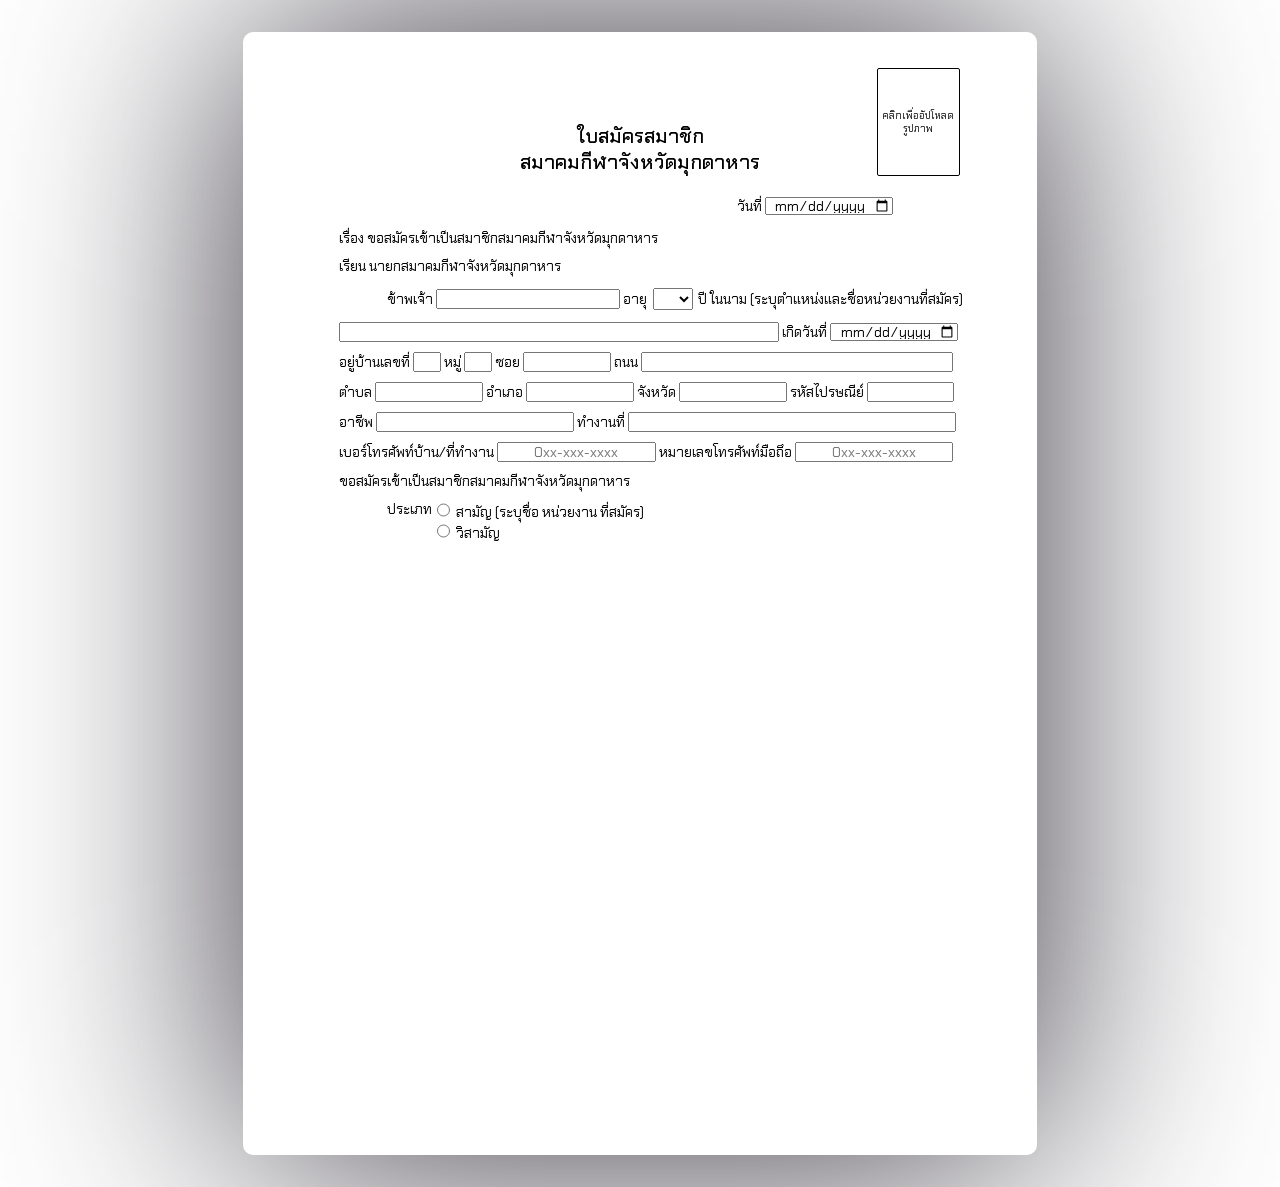
==== HW1/index.html @ bca7b2be "push half HW1" ====
<!DOCTYPE html>
<html lang="en">

<head>
    <meta charset="UTF-8">
    <meta name="viewport" content="width=device-width, initial-scale=1.0">
    <title>Signup - Mukdahan Provincial Sports Association</title>
    <link rel="stylesheet" href="style.css">
</head>

<body>
    <div class="container">
        <header class="header">
            <h1>ใบสมัครสมาชิก<br>สมาคมกีฬาจังหวัดมุกดาหาร</h1>
            <div class="frame">
                <input type="file" accept="image/jpeg, image/png" onchange="loadFile(event)">
                <p id="upload_area" style="font-size: 10px;">คลิกเพื่ออัปโหลดรูปภาพ</p>
                <img id="output">
            </div>
            <div class="date_input">
                <label for="date">วันที่</label>
                <input type="date" name="date" id="date">
            </div>
        </header>
        <main class="form">
            <h2>เรื่อง ขอสมัครเข้าเป็นสมาชิกสมาคมกีฬาจังหวัดมุกดาหาร</h2>
            <h2>เรียน นายกสมาคมกีฬาจังหวัดมุกดาหาร</h2>
            <div class="paragraph">
                <label for="name_surname">ข้าพเจ้า</label>
                <input type="text" id="name_surname" name="name_surname">
                <label for="age"> อายุ</label>
                <select id="age">
                    <option value="0"></option>
                    <script>
                        for (let i = 15; i <= 120; i++) {
                            document.write(`<option value="${i}">${i}</option>`)
                        }
                    </script>
                </select> ปี
                <label for="seat">ในนาม (ระบุตำแหน่งและชื่อหน่วยงานที่สมัคร)</label>
            </div>
            <div>
                <input type="text" id="seat">
                <label for="date_of_birth"> เกิดวันที่ </label>
                <input type="date" id="date_of_birth">
            </div>
            <div>
                <label for="addr_num">อยู่บ้านเลขที่</label>
                <input type="text" id="addr_num">
                <label for="village">หมู่</label>
                <input type="text" id="village">
                <label for="alley">ซอย</label>
                <input type="text" id="alley">
                <label for="road">ถนน</label>
                <input type="text" id="road">
            </div>
            <div>
                <label for="sub_district">ตำบล</label>
                <input type="text" id="sub_district">
                <label for="district">อำเภอ</label>
                <input type="text" id="district">
                <label for="province">จังหวัด</label>
                <input type="text" id="province">
                <label for="zip_code">รหัสไปรษณีย์</label>
                <input type="text" id="zip_code" minlength="5" maxlength="5">
            </div>
            <div>
                <label for="occupation">อาชีพ</label>
                <input type="text" id="occupation">
                <label for="workplace">ทำงานที่</label>
                <input type="text" id="workplace">
            </div>
            <div>
                <label for="phone">เบอร์โทรศัพท์บ้าน/ที่ทำงาน</label>
                <input type="tel" id="phone" placeholder="0xx-xxx-xxxx" pattern="[0-9]{3}-[0-9]{3}-[0-9]{4}"
                    maxlength="12" required>
                <label for="mobile_phone">หมายเลขโทรศัพท์มือถึอ</label>
                <input type="tel" id="mobile_phone" placeholder="0xx-xxx-xxxx" pattern="[0-9]{3}-[0-9]{3}-[0-9]{4}"
                    maxlength="12" required>
            </div>
            <h2>ขอสมัครเข้าเป็นสมาชิกสมาคมกีฬาจังหวัดมุกดาหาร</h2>
            <div class="paragraph" id="type">
                ประเภท
                <span class="toggle">
                    <span id="togg1">
                        <input type="radio" id="type1" name="type" onclick="toggleAddiInfo()">
                        <label for="type1">สามัญ (ระบุชื่อ หน่วยงาน ที่สมัคร) </label>
                        <input type="text" id="etc" name="etc">
                    </span>
                    <span id="togg2">
                        <input type="radio" id="type2" name="type" onclick="toggleAddiInfo()">
                        <label for="type2"> วิสามัญ</label>
                    </span>
                    <script>
                        function toggleAddiInfo() {
                            let typeToggle = document.getElementById("type1").checked;
                            let additional_box = document.getElementById('etc');
                            console.log(typeToggle);
                            if (typeToggle) {
                                additional_box.style.display = 'inline';
                            }
                            else {
                                additional_box.style.display = 'none';
                            }
                        }
                    </script>
                </span>
            </div>
            
        </main>
    </div>
    <script src="script.js"></script>
</body>

</html>
---- HW1/style.css ----
@import url('https://fonts.googleapis.com/css2?family=Chakra+Petch:ital,wght@0,300;0,400;0,500;0,600;0,700;1,300;1,400;1,500;1,600;1,700&display=swap');

* {
    font-family: "Chakra Petch", sans-serif;
    font-weight: 400;
    font-style: normal;
    font-size: 14px;
}

body {
    font-family: Arial, sans-serif;
    text-align: center;
    display: flex;
    justify-content: center;
    background-image: url('https://images.unsplash.com/photo-1658239840512-f65c247a4e9c?q=80&w=1974&auto=format&fit=crop&ixlib=rb-4.0.3&ixid=M3wxMjA3fDB8MHxwaG90by1wYWdlfHx8fGVufDB8fHx8fA%3D%3D');
    background-attachment: fixed;
    background-position: center;
    background-repeat: repeat-y;
    background-size: cover;
}

.container {
    background-color: white;
    width: 210mm;
    height: 297mm;
    border-radius: 10px;
    overflow: hidden;
    margin: 24px 0;
    position: relative;
    backdrop-filter: blur(20px);
    box-shadow:0px 0px 500px #35313b ;
}

.header {
    position: relative;
    width: 100%;
    height: 2in;
    margin: 0px;
    padding: 0px;
}

h1 {
    font-size: 20px;
    margin: 0px;
    width: max-content;
    height: max-content;
    color: black;
    position: absolute;
    top: .95in;
    left: 50%;
    transform: translate(-50%, 0);
    font-weight: 500;
}

.frame {
    width: 2.156cm;
    height: 2.8259cm;
    border: 1px solid #000;
    display: flex;
    justify-content: center;
    align-items: center;
    position: absolute;
    overflow: hidden;
    background-color: #fff;
    top: .37in;
    right: .8in;
    border-radius: 2px;
}

.frame input[type="file"] {
    position: absolute;
    opacity: 0;
    width: 100%;
    height: 100%;
    cursor: pointer;
}

.frame img {
    max-width: 100%;
    max-height: 100%;
    display: flex;
}

.frame p {
    font-size: 14px;
}

.header .date_input {
    position: absolute;
    top: 1.72in;
    right: 1.5in;
}

.form {
    display: grid;
    position: relative;
    text-align: left;
    left: 1in;
}

.form h2 {
    margin: 5px 0px;
}

input {
    height: 14px;
    text-align: center;
}

.form .paragraph {
    position: relative;
    left: .5in;
}

.form div {
    margin: 5px 0px;
}

#age {
    width: 40px;
    margin: 2.5px;
}

#seat {
    width: 432px;
    text-align: center;
}

#addr_num ,#village{
    width: 20px;
}

#alley {
    width: 80px;
}

#road {
    width: 304px;
}

#sub_district ,#district ,#province {
    width: 100px;
}

#zip_code {
    width: 79px;
}

#occupation {
    width: 190px;
}

#workplace {
    width: 320px;
}

#phone, #mobile_phone {
    width: 150.5px;
}

#abs {
    position: absolute;
}

#etc {
    display: none;
    width: 300px;
    position: absolute;
}

#type {
    display: flex;
}
#togg1 {
    justify-content: center;
    align-items: center;
}

.toggle {
    display: grid;
}
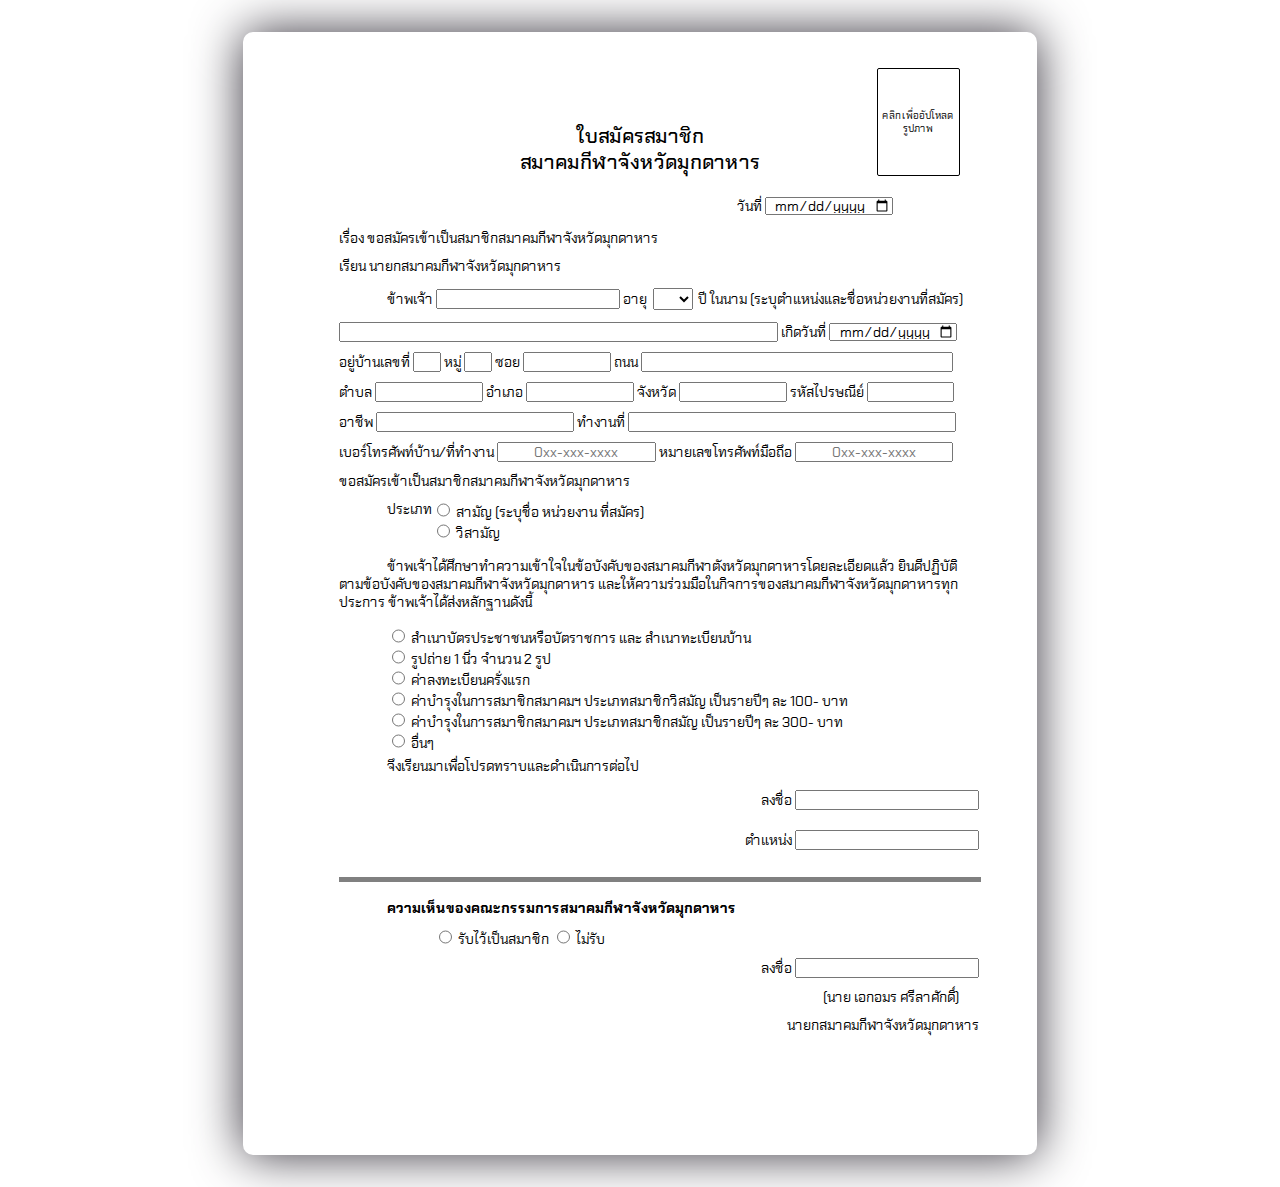
==== commit d94f8859: "optimized partially of code" ====
--- a/HW1/index.html
+++ b/HW1/index.html
@@ -106,10 +106,96 @@
                     </script>
                 </span>
             </div>
-            
+            <div class="text1">
+                <div style="text-indent: .5in;">
+                    ข้าพเจ้าได้ศึกษาทำความเข้าใจในข้อบังคับของสมาคมกีฬาตังหวัดมุกดาหารโดยละเอียดแล้ว
+                    ยินดีปฏิบัติตามข้อบังคับของสมาคมกีฬาจังหวัดมุกดาหาร
+                    และให้ความร่วมมือในกิจการของสมาคมกีฬาจังหวัดมุกดาหารทุกประการ ข้าพเจ้าได้ส่งหลักฐานดังนี้
+                </div>
+            </div>
+            <div class="paragraph">
+                <span id="togg3">
+                    <input type="radio" id="type3" name="type1" onclick="toggleAddiInfo1()">
+                    <label for="type3"> สำเนาบัตรประชาชนหรือบัตราชการ และ สำเนาทะเบียนบ้าน</label><br>
+                </span>
+                <span id="togg4">
+                    <input type="radio" id="type4" name="type1" onclick="toggleAddiInfo1()">
+                    <label for="type4"> รูปถ่าย 1 นิ่ว จำนวน 2 รูป</label><br>
+                </span>
+                <span id="togg5">
+                    <input type="radio" id="type5" name="type1" onclick="toggleAddiInfo1()">
+                    <label for="type5"> ค่าลงทะเบียนครั่งแรก</label><br>
+                </span>
+                <span id="togg6">
+                    <input type="radio" id="type6" name="type1" onclick="toggleAddiInfo1()">
+                    <label for="type6"> ค่าบำรุงในการสมาชิกสมาคมฯ ประเภทสมาชิกวิสมัญ เป็นรายปีๆ ละ 100- บาท</label><br>
+                </span>
+                <span id="togg7">
+                    <input type="radio" id="type7" name="type1" onclick="toggleAddiInfo1()">
+                    <label for="type7"> ค่าบำรุงในการสมาชิกสมาคมฯ ประเภทสมาชิกสมัญ เป็นรายปีๆ ละ 300- บาท</label><br>
+                </span>
+                <span id="togg8">
+                    <input type="radio" id="type8" name="type1" onclick="toggleAddiInfo1()">
+                    <label for="type8">อื่นๆ </label>
+                    <input type="text" id="rex" name="rex">
+                </span>
+                <script>
+                    function toggleAddiInfo1() {
+                        let typeToggle = document.getElementById("type8").checked;
+                        let additional_box = document.getElementById('rex');
+                        console.log(typeToggle);
+                        if (typeToggle) {
+                            additional_box.style.display = 'inline';
+                        }
+                        else {
+                            additional_box.style.display = 'none';
+                        }
+                    }
+                </script>
+            </div>
+            <span class="paragraph">
+                จึงเรียนมาเพื่อโปรดทราบและดำเนินการต่อไป
+            </span>
+            <div class="nm">
+                <span>
+                    <label for="surname">ลงชื่อ</label>
+                    <input type="text" id="surname"><br>
+                </span>
+                <span>
+                    <label for="surname">ตำแหน่ง</label>
+                    <input type="text" id="surname">
+                </span>
+            </div>
+            <div class="hh">
+                <hr width="800px" size="5" noshade>
+            </div>
+            <div class="paragraph" style="font-weight: bold;">
+                ความเห็นของคณะกรรมการสมาคมกีฬาจังหวัดมุกดาหาร
+            </div>
+            <div class="poin">
+                <span id="togg8">
+                    <input type="radio" id="type9" name="type2" onclick="toggleAddiInfo1()">
+                    <label for="type9"> รับไว้เป็นสมาชิก</label>
+                    <input type="radio" id="type10" name="type2" onclick="toggleAddiInfo1()">
+                    <label for="type10"> ไม่รับ</label>
+                </span>
+            </div>
+            <div class="zz">
+                <span>
+                    <label for="surname">ลงชื่อ</label>
+                    <input type="text" id="surname"><br>
+                </span>
+            </div>
+            <div class="bb">
+                <span>
+                    (นาย เอกอมร ศรีลาศักดิ์)
+                </span>
+            </div>
+            <div class="aa">
+                นายกสมาคมกีฬาจังหวัดมุกดาหาร
+            </div>
         </main>
     </div>
-    <script src="script.js"></script>
 </body>
 
 </html>--- a/HW1/style.css
+++ b/HW1/style.css
@@ -27,8 +27,7 @@
     overflow: hidden;
     margin: 24px 0;
     position: relative;
-    backdrop-filter: blur(20px);
-    box-shadow:0px 0px 500px #35313b ;
+    box-shadow: 0px 0px 50px #35313b;
 }
 
 .header {
@@ -96,6 +95,7 @@
     position: relative;
     text-align: left;
     left: 1in;
+    width: 640px;
 }
 
 .form h2 {
@@ -122,11 +122,12 @@
 }
 
 #seat {
-    width: 432px;
+    width: 431px;
     text-align: center;
 }
 
-#addr_num ,#village{
+#addr_num,
+#village {
     width: 20px;
 }
 
@@ -138,7 +139,9 @@
     width: 304px;
 }
 
-#sub_district ,#district ,#province {
+#sub_district,
+#district,
+#province {
     width: 100px;
 }
 
@@ -154,7 +157,8 @@
     width: 320px;
 }
 
-#phone, #mobile_phone {
+#phone,
+#mobile_phone {
     width: 150.5px;
 }
 
@@ -171,6 +175,7 @@
 #type {
     display: flex;
 }
+
 #togg1 {
     justify-content: center;
     align-items: center;
@@ -178,4 +183,62 @@
 
 .toggle {
     display: grid;
+}
+
+#rex {
+    display: none;
+    width: 300px;
+    position: absolute;
+}
+
+.text1 {
+    margin: 5px 0;
+    position: relative;
+    width: 640px;
+}
+
+.nm {
+    display: grid;
+    width: 640px;
+    text-align: right;
+}
+
+.nm span {
+    margin: 10px 0;
+}
+
+#line {
+    width: 100%;
+    height: 3px;
+    border: #000;
+    top: 5px;
+}
+
+.zz {
+    display: grid;
+    width: 640px;
+    text-align: right;
+}
+
+.bb {
+    display: grid;
+    width: 620px;
+    text-align: right;
+}
+
+.aa {
+    display: grid;
+    width: 640px;
+    text-align: right;
+}
+
+.hh {
+    width: 80%;
+    display: flex;
+    align-items: center;
+
+}
+
+#type9 {
+    margin-left: 100px;
 }